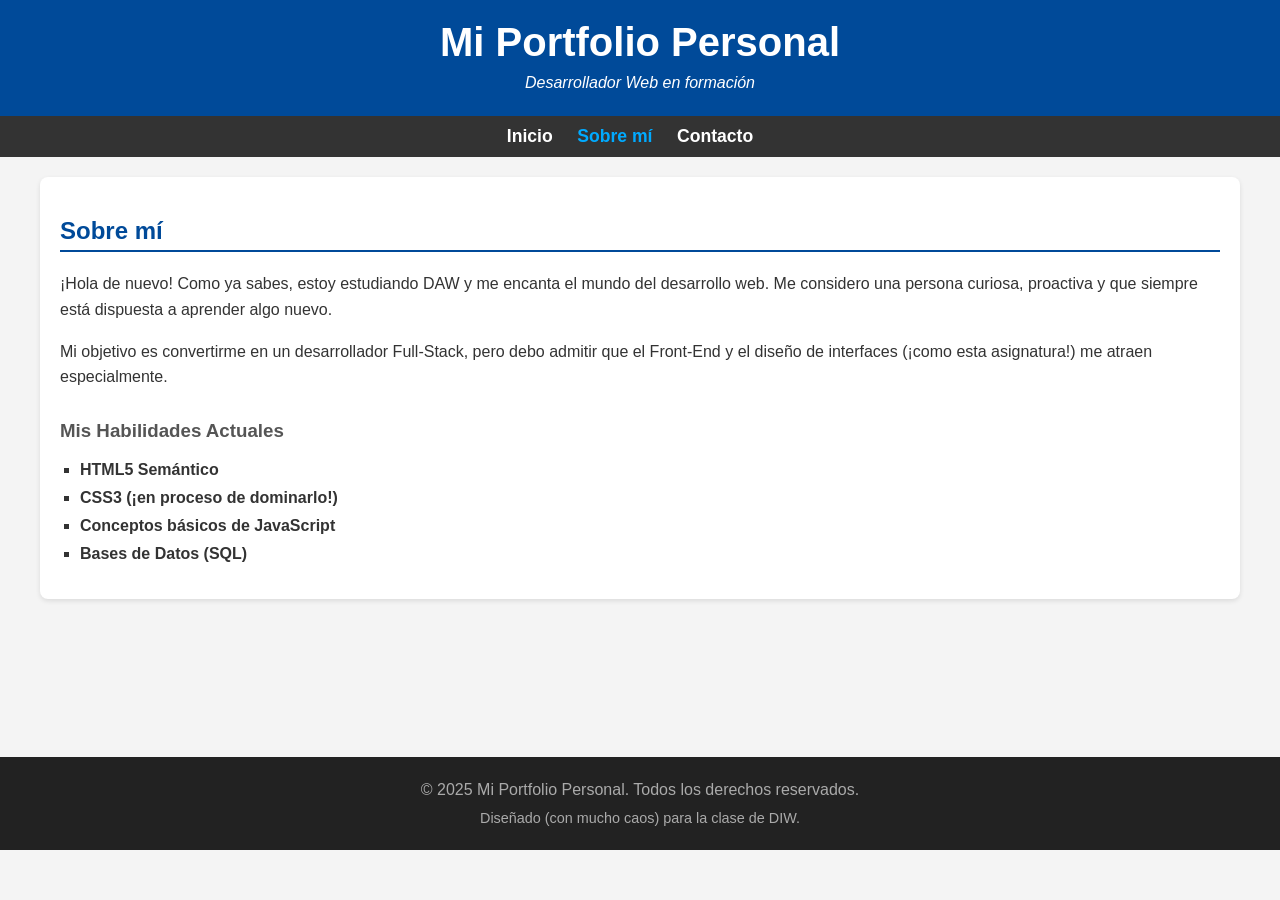
==== sobre.html @ ea8d2bd3 "Add files via upload" ====
<!DOCTYPE html>
<html lang="es">
<head>
    <meta charset="UTF-8">
    <meta name="viewport" content="width=device-width, initial-scale=1.0">
    <title>Mi Sitio Web - Sobre mí</title>

    <style>
        body {
            background-color: #f4f4f4; 
            color: #333; 
            font-family: Arial, sans-serif; 
            margin: 0; 
            padding: 0;
        }

        header {
            background-color: #004a99; 
            color: white; 
            padding: 20px 40px; 
            text-align: center;
        }
        
        header h1 {
            margin: 0; 
            font-size: 2.5em;
        }
        
        header p {
            margin: 5px 0 0 0; 
            font-style: italic;
        }

        nav {
            background-color: #333; 
            padding: 10px 40px;
        }
        
        nav ul {
            margin: 0; 
            padding: 0; 
            list-style: none; 
            text-align: center;
        }
        
        nav li {
            display: inline-block; 
            margin-right: 20px;
        }

        /* OJO: Aquí el color es diferente al index.html */
        nav a {
            color: white; 
            text-decoration: none; 
            font-weight: bold; 
            font-size: 1.1em;
        }
        
        nav a.activo { /* Y esto solo está aquí */
            color: #00aaff;
        }

        main {
            padding: 20px 40px; 
            min-height: 60vh;
        }

        .caja-contenido {
            background-color: white; 
            padding: 20px; 
            border-radius: 8px; 
            box-shadow: 0 2px 5px rgba(0,0,0,0.1);
        }

        h2 {
            color: #004a99; 
            border-bottom: 2px solid #004a99; 
            padding-bottom: 5px;
        }
        
        p {
            line-height: 1.6;
        }
        
        .lista-habilidades {
            list-style: square;
            padding-left: 20px;
        }
        
        .lista-habilidades li {
            margin-bottom: 10px;
            font-weight: bold;
        }

        footer {
            background-color: #222; 
            color: #aaa; 
            padding: 20px 40px; 
            text-align: center; 
            margin-top: 20px;
        }
        
        footer p {
            margin: 0;
            line-height: 1.6; /* <-- este 'p' es diferente al del index */
        }
        
        footer .copy-peq {
            margin: 5px 0 0 0; 
            font-size: 0.9em;
        }
    </style>
    </head>
<body>

    <header>
        <h1>Mi Portfolio Personal</h1>
        <p>Desarrollador Web en formación</p>
    </header>

    <nav>
        <ul>
            <li><a href="index.html">Inicio</a></li>
            <li><a href="sobre.html" class="activo">Sobre mí</a></li>
            <li><a href="contacto.html">Contacto</a></li>
        </ul>
    </nav>

    <main>
        <section class="caja-contenido">
            <h2>Sobre mí</h2>
            <p>
                ¡Hola de nuevo! Como ya sabes, estoy estudiando DAW y me encanta el mundo del desarrollo web. 
                Me considero una persona curiosa, proactiva y que siempre está dispuesta a aprender algo nuevo.
            </p>
            <p>
                Mi objetivo es convertirme en un desarrollador Full-Stack, pero debo admitir que el Front-End 
                y el diseño de interfaces (¡como esta asignatura!) me atraen especialmente.
            </p>
            
            <h3 style="color: #555; margin-top: 30px;">Mis Habilidades Actuales</h3>
            <ul class="lista-habilidades">
                <li>HTML5 Semántico</li>
                <li>CSS3 (¡en proceso de dominarlo!)</li>
                <li>Conceptos básicos de JavaScript</li>
                <li>Bases de Datos (SQL)</li>
            </ul>
        </section>
    </main>

    <footer>
        <p>&copy; 2025 Mi Portfolio Personal. Todos los derechos reservados.</p>
        <p class="copy-peq">Diseñado (con mucho caos) para la clase de DIW.</p>
    </footer>

</body>
</html>
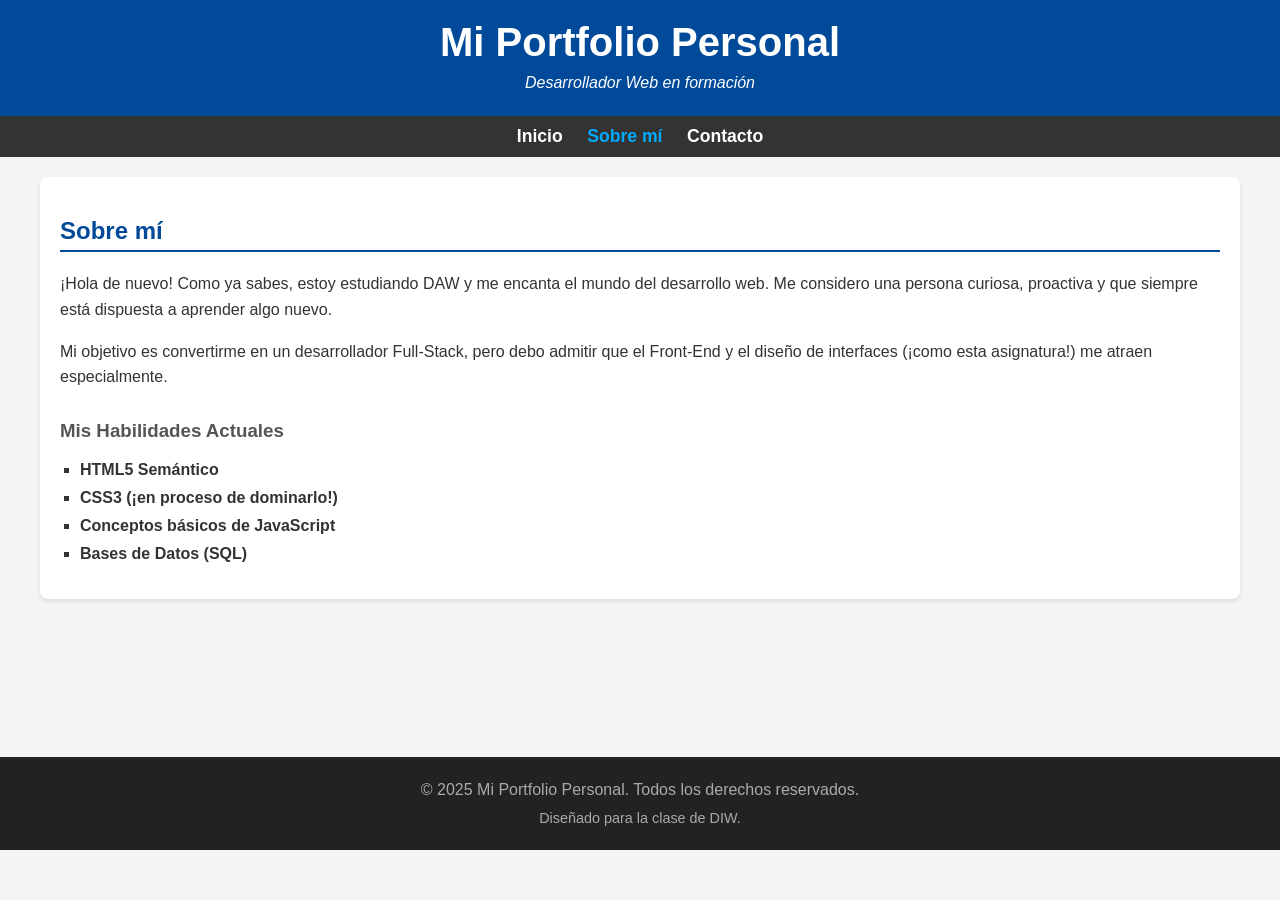
==== commit 6363bce9: "Add files via upload" ====
--- a/sobre.html
+++ b/sobre.html
@@ -1,157 +1,52 @@
-<!DOCTYPE html>
-<html lang="es">
-<head>
-    <meta charset="UTF-8">
-    <meta name="viewport" content="width=device-width, initial-scale=1.0">
-    <title>Mi Sitio Web - Sobre mí</title>
-
-    <style>
-        body {
-            background-color: #f4f4f4; 
-            color: #333; 
-            font-family: Arial, sans-serif; 
-            margin: 0; 
-            padding: 0;
-        }
-
-        header {
-            background-color: #004a99; 
-            color: white; 
-            padding: 20px 40px; 
-            text-align: center;
-        }
-        
-        header h1 {
-            margin: 0; 
-            font-size: 2.5em;
-        }
-        
-        header p {
-            margin: 5px 0 0 0; 
-            font-style: italic;
-        }
-
-        nav {
-            background-color: #333; 
-            padding: 10px 40px;
-        }
-        
-        nav ul {
-            margin: 0; 
-            padding: 0; 
-            list-style: none; 
-            text-align: center;
-        }
-        
-        nav li {
-            display: inline-block; 
-            margin-right: 20px;
-        }
-
-        /* OJO: Aquí el color es diferente al index.html */
-        nav a {
-            color: white; 
-            text-decoration: none; 
-            font-weight: bold; 
-            font-size: 1.1em;
-        }
-        
-        nav a.activo { /* Y esto solo está aquí */
-            color: #00aaff;
-        }
-
-        main {
-            padding: 20px 40px; 
-            min-height: 60vh;
-        }
-
-        .caja-contenido {
-            background-color: white; 
-            padding: 20px; 
-            border-radius: 8px; 
-            box-shadow: 0 2px 5px rgba(0,0,0,0.1);
-        }
-
-        h2 {
-            color: #004a99; 
-            border-bottom: 2px solid #004a99; 
-            padding-bottom: 5px;
-        }
-        
-        p {
-            line-height: 1.6;
-        }
-        
-        .lista-habilidades {
-            list-style: square;
-            padding-left: 20px;
-        }
-        
-        .lista-habilidades li {
-            margin-bottom: 10px;
-            font-weight: bold;
-        }
-
-        footer {
-            background-color: #222; 
-            color: #aaa; 
-            padding: 20px 40px; 
-            text-align: center; 
-            margin-top: 20px;
-        }
-        
-        footer p {
-            margin: 0;
-            line-height: 1.6; /* <-- este 'p' es diferente al del index */
-        }
-        
-        footer .copy-peq {
-            margin: 5px 0 0 0; 
-            font-size: 0.9em;
-        }
-    </style>
-    </head>
-<body>
-
-    <header>
-        <h1>Mi Portfolio Personal</h1>
-        <p>Desarrollador Web en formación</p>
-    </header>
-
-    <nav>
-        <ul>
-            <li><a href="index.html">Inicio</a></li>
-            <li><a href="sobre.html" class="activo">Sobre mí</a></li>
-            <li><a href="contacto.html">Contacto</a></li>
-        </ul>
-    </nav>
-
-    <main>
-        <section class="caja-contenido">
-            <h2>Sobre mí</h2>
-            <p>
-                ¡Hola de nuevo! Como ya sabes, estoy estudiando DAW y me encanta el mundo del desarrollo web. 
-                Me considero una persona curiosa, proactiva y que siempre está dispuesta a aprender algo nuevo.
-            </p>
-            <p>
-                Mi objetivo es convertirme en un desarrollador Full-Stack, pero debo admitir que el Front-End 
-                y el diseño de interfaces (¡como esta asignatura!) me atraen especialmente.
-            </p>
-            
-            <h3 style="color: #555; margin-top: 30px;">Mis Habilidades Actuales</h3>
-            <ul class="lista-habilidades">
-                <li>HTML5 Semántico</li>
-                <li>CSS3 (¡en proceso de dominarlo!)</li>
-                <li>Conceptos básicos de JavaScript</li>
-                <li>Bases de Datos (SQL)</li>
-            </ul>
-        </section>
-    </main>
-
-    <footer>
-        <p>&copy; 2025 Mi Portfolio Personal. Todos los derechos reservados.</p>
-        <p class="copy-peq">Diseñado (con mucho caos) para la clase de DIW.</p>
-    </footer>
-
-</body>
-</html>+<!DOCTYPE html>
+<html lang="es">
+<head>
+    <meta charset="UTF-8">
+    <meta name="viewport" content="width=device-width, initial-scale=1.0">
+    <title>Mi Sitio Web - Sobre mí</title>
+    <link rel="stylesheet" href="css/estilos.css">
+</head>
+<body>
+
+    <header class="cabecera">
+        <h1>Mi Portfolio Personal</h1>
+        <p>Desarrollador Web en formación</p>
+    </header>
+
+    <nav class="menu">
+        <ul>
+            <li><a href="index.html">Inicio</a></li>
+            <li><a href="sobre.html" class="activo">Sobre mí</a></li>
+            <li><a href="contacto.html">Contacto</a></li>
+        </ul>
+    </nav>
+
+    <main>
+        <section class="tarjeta">
+            <h2>Sobre mí</h2>
+            <p>
+                ¡Hola de nuevo! Como ya sabes, estoy estudiando DAW y me encanta el mundo del desarrollo web.
+                Me considero una persona curiosa, proactiva y que siempre está dispuesta a aprender algo nuevo.
+            </p>
+            <p>
+                Mi objetivo es convertirme en un desarrollador Full-Stack, pero debo admitir que el Front-End
+                y el diseño de interfaces (¡como esta asignatura!) me atraen especialmente.
+            </p>
+
+            <h3 class="subtitulo">Mis Habilidades Actuales</h3>
+            <ul class="lista-habilidades">
+                <li>HTML5 Semántico</li>
+                <li>CSS3 (¡en proceso de dominarlo!)</li>
+                <li>Conceptos básicos de JavaScript</li>
+                <li>Bases de Datos (SQL)</li>
+            </ul>
+        </section>
+    </main>
+
+    <footer class="pie">
+        <p>&copy; 2025 Mi Portfolio Personal. Todos los derechos reservados.</p>
+        <p class="copy-peq">Diseñado para la clase de DIW.</p>
+    </footer>
+
+</body>
+</html>
--- a/css/estilos.css
+++ b/css/estilos.css
@@ -0,0 +1,160 @@
+body {
+  background-color: #f4f4f4;
+  color: #333;
+  font-family: Arial, sans-serif;
+  margin: 0;
+  padding: 0;
+}
+
+main {
+  padding: 20px 40px;
+  min-height: 60vh;
+}
+
+h2 {
+  color: #004a99;
+  border-bottom: 2px solid #004a99;
+  padding-bottom: 5px;
+}
+
+h3 {
+  color: #333;
+}
+
+p {
+  line-height: 1.6;
+}
+
+#proyectos-destacados {
+  margin-top: 30px;
+}
+
+.cabecera {
+  background-color: #004a99;
+  color: #fff;
+  padding: 20px 40px;
+  text-align: center;
+}
+.cabecera h1 {
+  margin: 0;
+  font-size: 2.5em;
+}
+.cabecera p {
+  margin: 5px 0 0 0;
+  font-style: italic;
+}
+
+.menu {
+  background-color: #333;
+  padding: 10px 40px;
+}
+.menu ul {
+  margin: 0;
+  padding: 0;
+  list-style: none;
+  text-align: center;
+}
+.menu li {
+  display: inline-block;
+  margin-right: 20px;
+}
+.menu li:last-child {
+  margin-right: 0;
+}
+.menu a {
+  color: #fff;
+  text-decoration: none;
+  font-weight: bold;
+  font-size: 1.1em;
+}
+.menu a.activo {
+  color: #00aaff;
+}
+
+.boton {
+  background-color: #004a99;
+  color: #fff;
+  border: none;
+  padding: 10px 20px;
+  border-radius: 6px;
+  font-size: 1em;
+  cursor: pointer;
+}
+.boton:hover {
+  background-color: #00aaff;
+}
+
+.tarjeta {
+  background-color: #fff;
+  padding: 20px;
+  border-radius: 8px;
+  box-shadow: 0 2px 5px rgba(0, 0, 0, 0.1);
+}
+
+.destacado {
+  font-size: 1.1em;
+}
+
+.subtitulo {
+  color: #555;
+  margin-top: 30px;
+}
+
+.lista-habilidades {
+  list-style: square;
+  padding-left: 20px;
+}
+.lista-habilidades li {
+  margin-bottom: 10px;
+  font-weight: bold;
+}
+
+.marcador {
+  background-color: #eee;
+  border: 1px dashed #ccc;
+  padding: 40px;
+  text-align: center;
+  color: #777;
+}
+
+.formulario {
+  margin-top: 20px;
+}
+.formulario .campo {
+  margin-bottom: 15px;
+}
+.formulario label {
+  display: block;
+  margin-bottom: 5px;
+  font-weight: bold;
+}
+.formulario input,
+.formulario textarea {
+  width: 100%;
+  box-sizing: border-box;
+  padding: 10px;
+  border: 1px solid #ccc;
+  border-radius: 6px;
+  font-family: inherit;
+  font-size: 1em;
+}
+.formulario input:focus,
+.formulario textarea:focus {
+  outline: 2px solid #00aaff;
+  border-color: #00aaff;
+}
+
+.pie {
+  background-color: #222;
+  color: #aaa;
+  padding: 20px 40px;
+  text-align: center;
+  margin-top: 20px;
+}
+.pie p {
+  margin: 0;
+}
+.pie .copy-peq {
+  margin-top: 5px;
+  font-size: 0.9em;
+}
